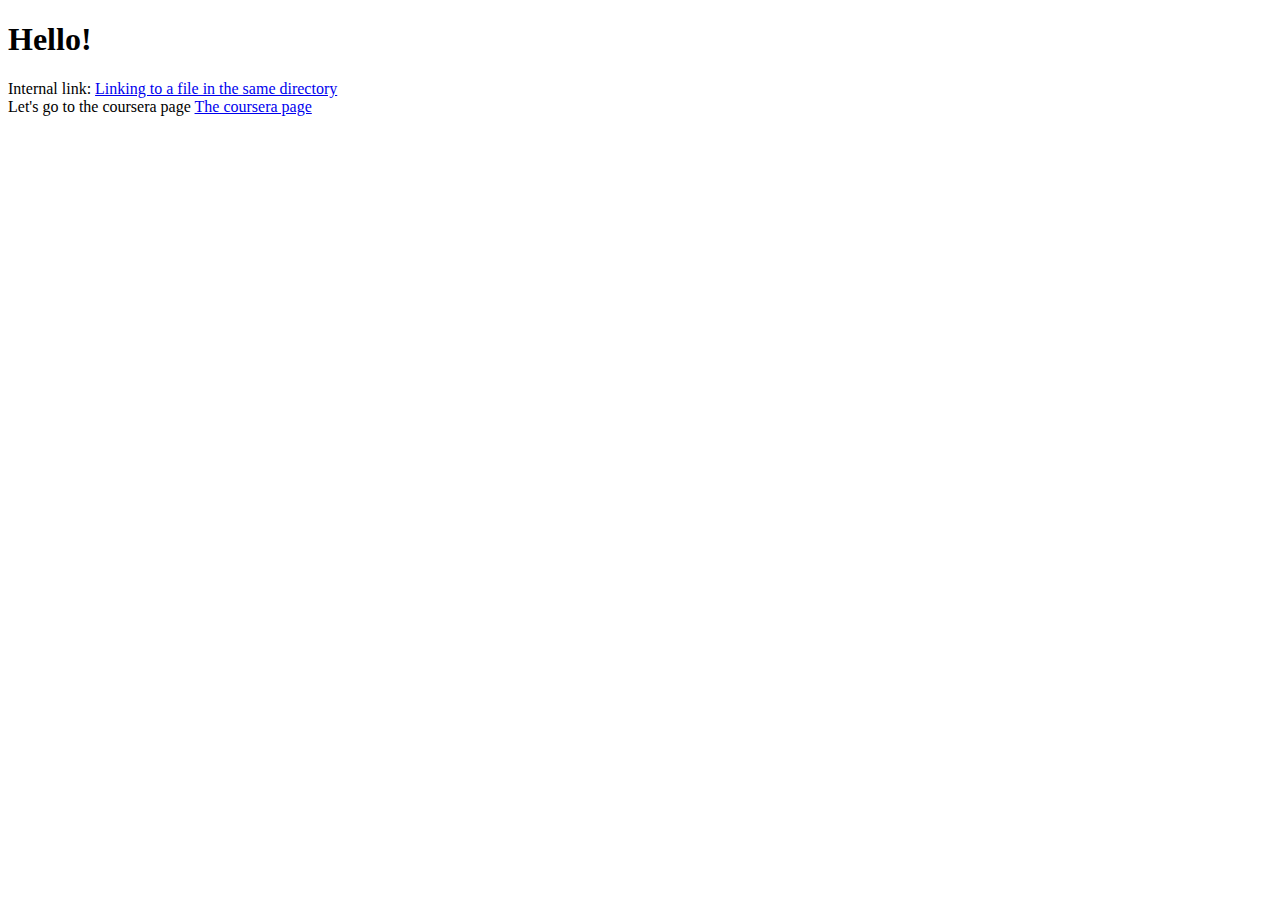
==== mod2_solution/index.html @ c99fa68b "mod2 solution" ====
<!DOCTYPE html>
<html>
<head>
	<meta charset="utf-8">
	<meta name="viewport" content="width=device-width, initial-scale=1">
	<title>Hello</title>
</head>
<body>
<h1>Hello!</h1>
	<section>Internal link:
		<a href="same-directory.html" title="same dir link">Linking to a file in the same directory</a>
		<div> Let's go to the coursera page <a href="https://www.coursera.org/learn/html-css-javascript-for-web-developers/lecture/kMmI7/lecture-9-creating-links"
		target="_blank" title="The coursera page">The coursera page </a> </div>
	</section> 
</body>
</html>
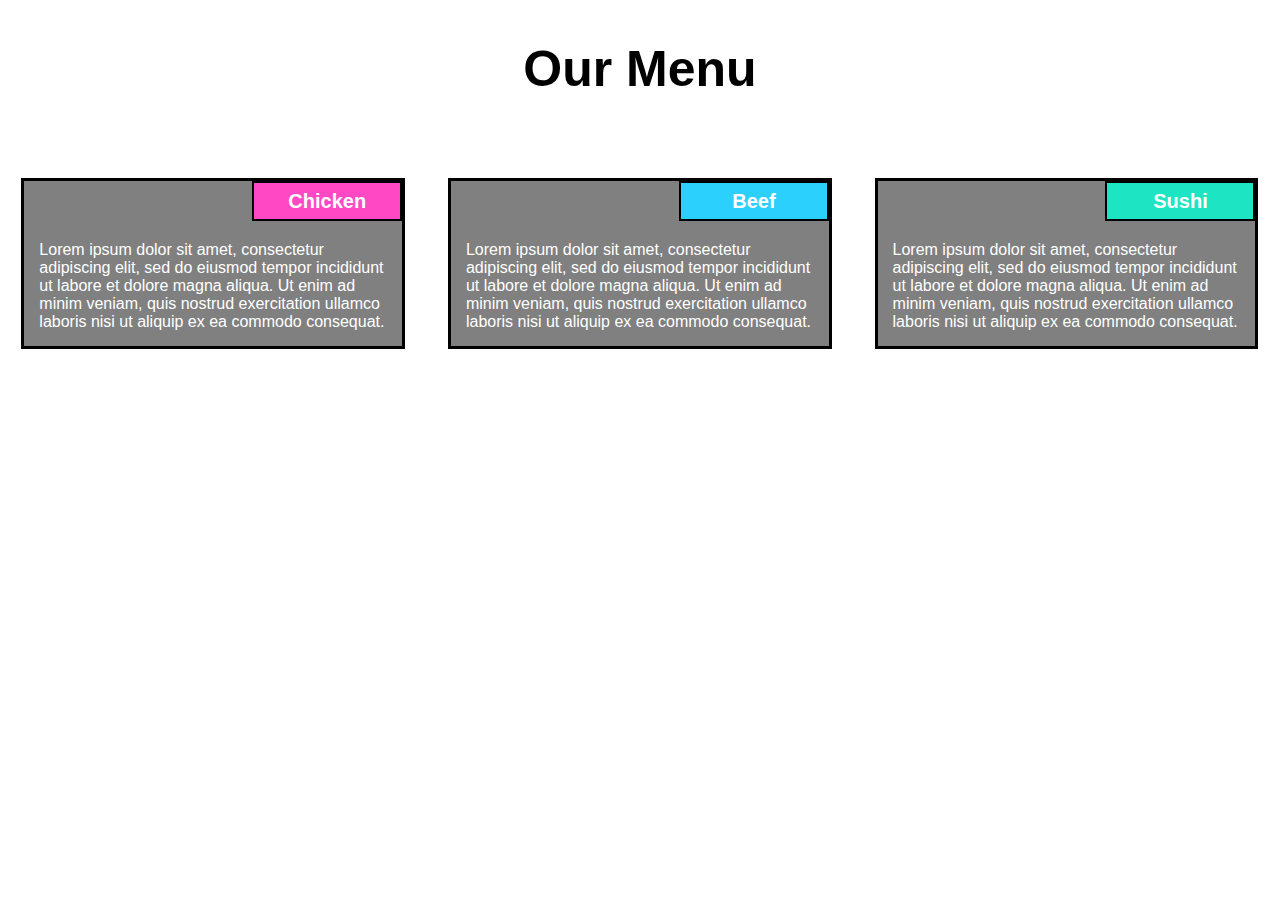
==== commit 0aebc5b6: "coursera mod2" ====
--- a/mod2_solution/index.html
+++ b/mod2_solution/index.html
@@ -3,14 +3,114 @@
 <head>
 	<meta charset="utf-8">
 	<meta name="viewport" content="width=device-width, initial-scale=1">
-	<title>Hello</title>
+	<title></title>
+	<style type="text/css">
+		*{
+			box-sizing: border-box;
+			margin: 0;
+			padding: 0;
+			font-family: helvetica;
+		}
+		h1 {margin-bottom: 80px;
+			margin-top: 40px;
+			text-align: center;
+			font-size: 50px;
+		}
+		p { display: table-cell;
+			font-size: 20px;
+			font-weight: bold;
+			vertical-align: middle;
+			text-align: center;}
+		.row {width: 100%;}
+		.title1 {
+			border: 2px solid black;
+			background-color: #ff48c4;
+			width: 150px;
+			height: 40px;
+			top: 0;
+			right: 0;
+			position: absolute;
+			display: table;
+		}
+
+		.title2 {
+			border: 2px solid black;
+			background-color: #2bd1fc;
+			width: 150px;
+			height: 40px;
+			top: 0;
+			right: 0;
+			position: absolute;
+			display: table;
+		}
+		.title3 {
+			border: 2px solid black;
+			background-color: #1de4c2;
+			width: 150px;
+			height: 40px;
+			top: 0;
+			right: 0;
+			position: absolute;
+			display: table;
+		}
+		.contentbox {
+ 			 border: 3px solid black;
+ 			 background-color: gray;
+  			 width: 90%;
+ 			 height: auto;
+ 			 padding: 15px;
+ 			 padding-top: 60px;
+  			 margin-right: auto;
+ 			 margin-left: auto;
+ 			 font-family: Helvetica;
+             color: white;
+             position: relative;
+		}
+		
+
+		@media (min-width: 992px) { .col-lg-3
+			{float: left
+		}
+		.col-lg-3 {
+			width: 33.33%;
+		}
+}
+		@media (min-width: 768px) and (max-width: 991px) {
+         .col-md-3, .col-md-1 
+         {float: left;
+         }
+        .col-md-3{width: 50%;
+  	        margin-bottom: 20px;}
+        .col-md-1{width: 100%;}
+        .contentbox1 {width: 95%;}
+}
+@media (max-width: 767px) {
+         .col-sm-1
+         {float: left;
+         }
+        .col-sm-1{width: 100%;
+  	        margin-bottom: 20px;}
+}
+	</style>
 </head>
 <body>
-<h1>Hello!</h1>
-	<section>Internal link:
-		<a href="same-directory.html" title="same dir link">Linking to a file in the same directory</a>
-		<div> Let's go to the coursera page <a href="https://www.coursera.org/learn/html-css-javascript-for-web-developers/lecture/kMmI7/lecture-9-creating-links"
-		target="_blank" title="The coursera page">The coursera page </a> </div>
-	</section> 
+	<h1>Our Menu</h1>
+	<div class="col-lg-3 col-md-3 col-sm-1">
+		<div class="contentbox"> Lorem ipsum dolor sit amet, consectetur adipiscing elit, sed do eiusmod tempor incididunt ut labore et dolore magna aliqua. Ut enim ad minim veniam, quis nostrud exercitation ullamco laboris nisi ut aliquip ex ea commodo consequat. 
+			<div class="title1 color1"><p>Chicken</p></div>
+		</div>
+	</div>
+
+	<div class="col-lg-3 col-md-3 col-sm-1">
+		<div class="contentbox"> Lorem ipsum dolor sit amet, consectetur adipiscing elit, sed do eiusmod tempor incididunt ut labore et dolore magna aliqua. Ut enim ad minim veniam, quis nostrud exercitation ullamco laboris nisi ut aliquip ex ea commodo consequat. 
+			<div class="title2"><p>Beef</p></div>
+		</div>
+	</div>
+
+	<div class="col-lg-3 col-md-1 col-sm-1">
+		<div class="contentbox contentbox1"> Lorem ipsum dolor sit amet, consectetur adipiscing elit, sed do eiusmod tempor incididunt ut labore et dolore magna aliqua. Ut enim ad minim veniam, quis nostrud exercitation ullamco laboris nisi ut aliquip ex ea commodo consequat. 
+			<div class="title3"><p>Sushi</p></div>
+		</div>
+	</div>
 </body>
 </html>